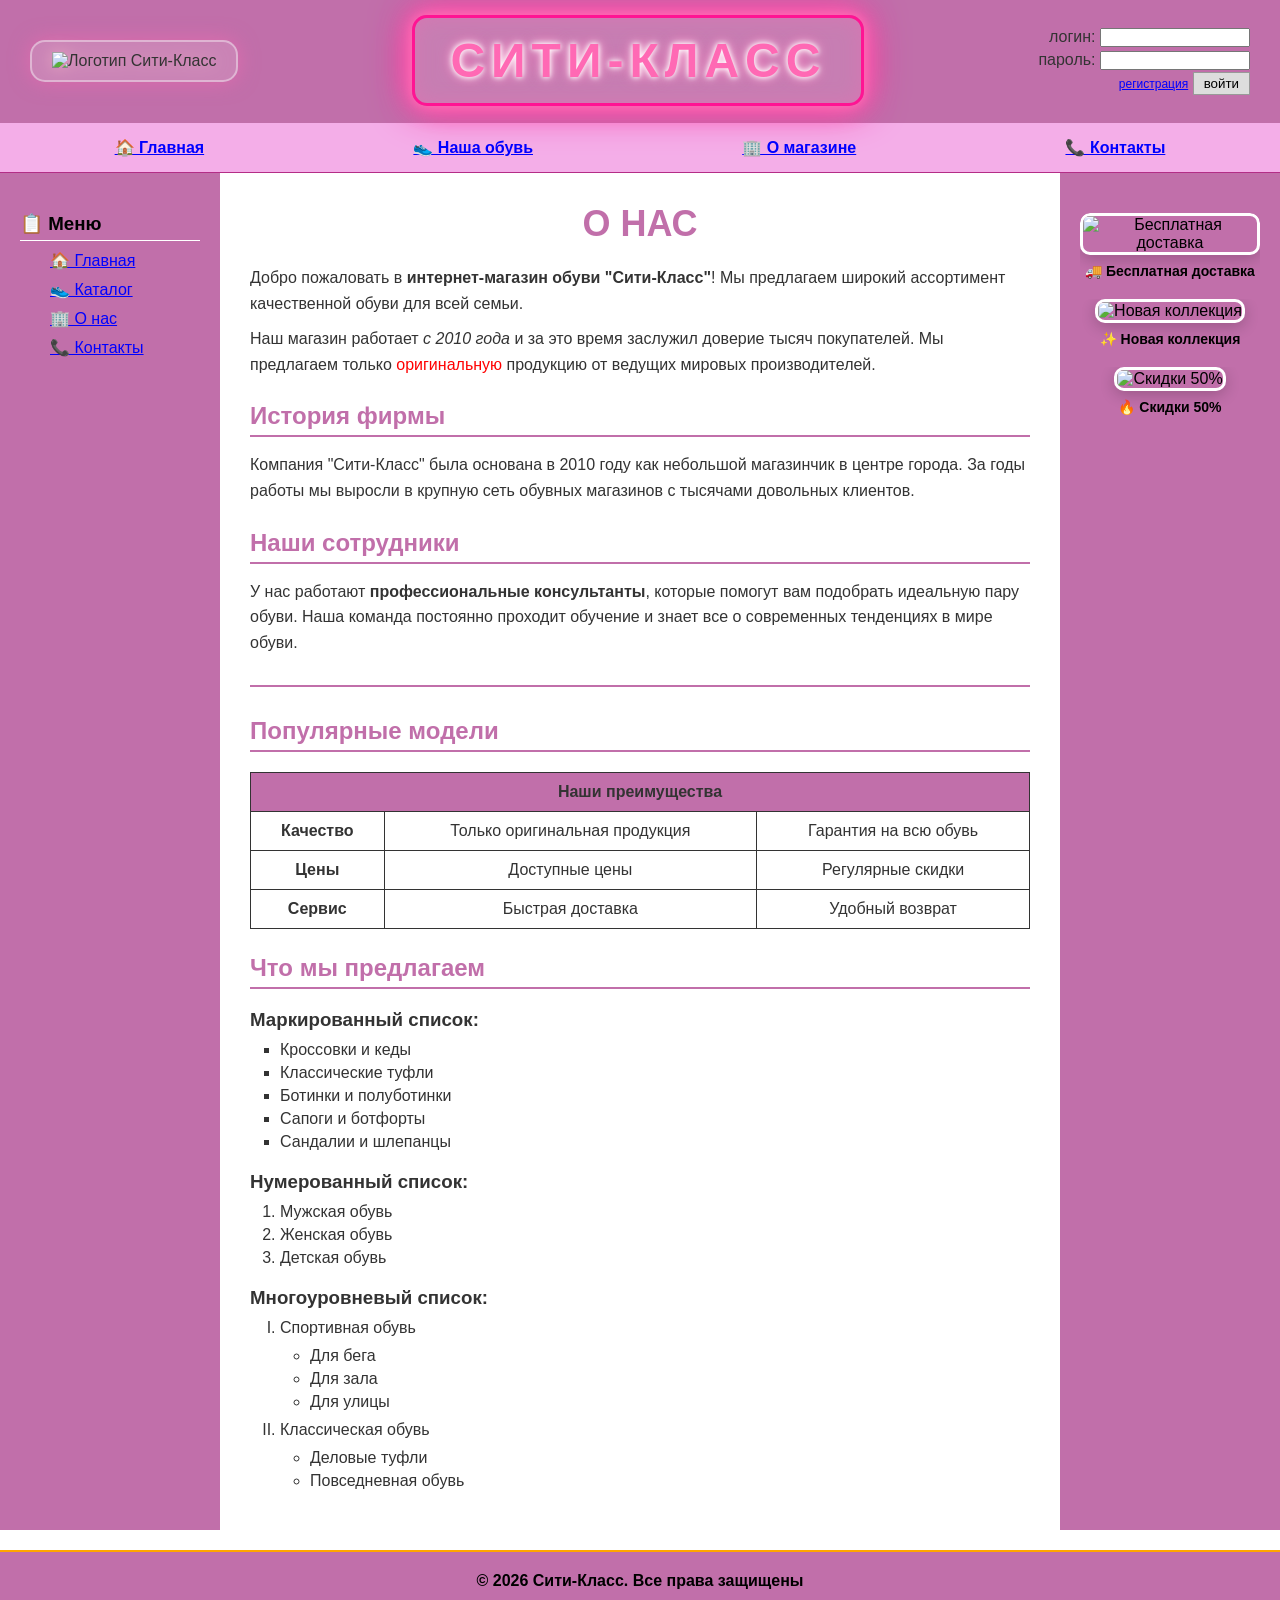
==== index.html @ 0f24e913 "Первая версия сайта Сити-Класс" ====
<!DOCTYPE html>
<html lang="ru">
<head>
    <meta charset="UTF-8">
    <meta name="viewport" content="width=device-width, initial-scale=1.0">
    <title>Сити-Класс - Интернет-магазин обуви</title>
    <link rel="stylesheet" href="style.css">
</head>
<script>
document.addEventListener('DOMContentLoaded', function() {
    const siteName = document.querySelector('.site-name');
    if (siteName) {
        const text = siteName.textContent.trim();
        siteName.textContent = '';
        siteName.setAttribute('aria-label', text);
        
        text.split('').forEach((letter, index) => {
            const span = document.createElement('span');
            span.textContent = letter === ' ' ? '\u00A0' : letter;
            span.style.display = 'inline-block';
            span.style.opacity = '1';
            span.style.transform = 'translateY(0)';
            span.style.transition = 'all 0.3s ease';
            span.style.transitionDelay = `${index * 0.05}s`;
            siteName.appendChild(span);
        });
        
        siteName.addEventListener('mouseenter', function() {
            const letters = this.querySelectorAll('span');
            letters.forEach((letter, i) => {
                setTimeout(() => {
                    letter.style.opacity = '1';
                    letter.style.transform = 'translateY(-5px)';
                    letter.style.color = '#FFC0CB';
                    letter.style.textShadow = '0 0 15px #FF69B4';
                }, i * 30);
            });
        });
        
        siteName.addEventListener('mouseleave', function() {
            const letters = this.querySelectorAll('span');
            letters.forEach(letter => {
                letter.style.opacity = '1';
                letter.style.transform = 'translateY(0)';
                letter.style.color = '#FF69B4';
                letter.style.textShadow = '0 0 5px #fff, 0 0 10px #FF69B4';
            });
        });
    }
});
</script>


<body>
    <header class="header">
        <div class="logo">
            <img src="c:\Users\sofiz\Downloads\1693093739_grizly-club-p-kartinki-vinks-nadpis-bez-fona-12-removebg-preview.png" 
                 alt="Логотип Сити-Класс" width="120">
        </div>
        <div class="site-name">СИТИ-КЛАСС</div>
        <div class="login-form">
            <form action="#" method="post">
                <label>логин: <input type="text" name="login"></label><br>
                <label>пароль: <input type="password" name="password"></label><br>
                <a href="register.html" class="register-link">регистрация</a>
                <button type="submit">войти</button>
            </form>
        </div>
    </header>

    <nav class="top-menu">
        <a href="index.html">🏠 Главная</a>
        <a href="catalog.html">👟 Наша обувь</a>
        <a href="about.html">🏢 О магазине</a>
        <a href="contacts.html">📞 Контакты</a>
    </nav>

    <div class="container">
        <aside class="left-sidebar">
            <h3>📋 Меню</h3>
            <ul class="side-menu">
                <li><a href="index.html">🏠 Главная</a></li>
                <li><a href="catalog.html">👟 Каталог</a></li>
                <li><a href="about.html">🏢 О нас</a></li>
                <li><a href="contacts.html">📞 Контакты</a></li>
            </ul>
        </aside>

        <main class="main-content">
            <h1>О НАС</h1>
            
            <p>Добро пожаловать в <strong>интернет-магазин обуви "Сити-Класс"</strong>! 
            Мы предлагаем широкий ассортимент качественной обуви для всей семьи.</p>
            
            <p>Наш магазин работает <em>с 2010 года</em> и за это время заслужил 
            доверие тысяч покупателей. Мы предлагаем только <span style="color: red;">оригинальную</span> 
            продукцию от ведущих мировых производителей.</p>

            <h2>История фирмы</h2>
            <p>Компания "Сити-Класс" была основана в 2010 году как небольшой 
            магазинчик в центре города. За годы работы мы выросли в крупную 
            сеть обувных магазинов с тысячами довольных клиентов.</p>

            <h2>Наши сотрудники</h2>
            <p>У нас работают <strong>профессиональные консультанты</strong>, 
            которые помогут вам подобрать идеальную пару обуви. Наша команда 
            постоянно проходит обучение и знает все о современных тенденциях 
            в мире обуви.</p>

            <hr>

            <h2>Популярные модели</h2>
            <table border="1" cellpadding="10" cellspacing="0" class="info-table">
                <tr>
                    <th colspan="3">Наши преимущества</th>
                </tr>
                <tr>
                    <td><strong>Качество</strong></td>
                    <td>Только оригинальная продукция</td>
                    <td>Гарантия на всю обувь</td>
                </tr>
                <tr>
                    <td><strong>Цены</strong></td>
                    <td>Доступные цены</td>
                    <td>Регулярные скидки</td>
                </tr>
                <tr>
                    <td><strong>Сервис</strong></td>
                    <td>Быстрая доставка</td>
                    <td>Удобный возврат</td>
                </tr>
            </table>

            <h2>Что мы предлагаем</h2>
            
            <h3>Маркированный список:</h3>
            <ul type="square">
                <li>Кроссовки и кеды</li>
                <li>Классические туфли</li>
                <li>Ботинки и полуботинки</li>
                <li>Сапоги и ботфорты</li>
                <li>Сандалии и шлепанцы</li>
            </ul>

            <h3>Нумерованный список:</h3>
            <ol type="1">
                <li>Мужская обувь</li>
                <li>Женская обувь</li>
                <li>Детская обувь</li>
            </ol>

            <h3>Многоуровневый список:</h3>
            <ol type="I">
                <li>Спортивная обувь
                    <ul type="circle">
                        <li>Для бега</li>
                        <li>Для зала</li>
                        <li>Для улицы</li>
                    </ul>
                </li>
                <li>Классическая обувь
                    <ul type="circle">
                        <li>Деловые туфли</li>
                        <li>Повседневная обувь</li>
                    </ul>
                </li>
            </ol>
        </main>

        <aside class="right-sidebar">
            <div class="banner">
                <a href="delivery.html">
                    <img src="https://encrypted-tbn0.gstatic.com/images?q=tbn:ANd9GcQxbGjbxj0oPxJz_Dk8G3tuIlVLmPiE_x8_SQ&s" 
                         alt="Бесплатная доставка" width="180">
                    <p>🚚 Бесплатная доставка</p>
                </a>
            </div>
            <div class="banner">
                <a href="catalog.html">
                    <img src="https://encrypted-tbn0.gstatic.com/images?q=tbn:ANd9GcT8Yhd3NrRexdGSo1C6mSpyZUZh2gEGNKq3og&s" 
                         alt="Новая коллекция" width="180">
                    <p>✨ Новая коллекция</p>
                </a>
            </div>
            <div class="banner">
                <a href="discounts.html">
                    <img src="https://encrypted-tbn0.gstatic.com/images?q=tbn:ANd9GcT2Howx1kBT1KffR3kuPvFpRAb6RnygHH73ow&s" 
                         alt="Скидки 50%" width="180">
                    <p>🔥 Скидки 50%</p>
                </a>
            </div>
        </aside>
    </div>

    <footer class="footer">
        <p>&copy; 2026 Сити-Класс. Все права защищены</p>
    </footer>
</body>
</html>
---- style.css ----
/* Общие стили */
* {
    margin: 0;
    padding: 0;
    box-sizing: border-box;
}

body {
    font-family: Arial, Tahoma, sans-serif;
    background-color: #fff;
    color: #333;
}


.header {
    background-color: #c16faa;
    display: flex;
    justify-content: space-between;
    align-items: center;
    padding: 15px 30px;
    border-bottom: 2px solid  #c16faa;
}

.logo {
    padding: 10px 20px;
    background: rgba(255, 255, 255, 0.15);
    border-radius: 15px;
    border: 2px solid rgba(255, 255, 255, 0.4);
    box-shadow: 0 0 20px rgba(255, 105, 180, 0.5);
}

.logo img {
    width: 140px;
    filter: drop-shadow(0 0 8px rgba(255, 192, 203, 0.6));
    transition: all 0.3s ease;
}

.logo:hover img {
    transform: scale(1.1);
    filter: drop-shadow(0 0 15px rgba(255, 105, 180, 0.8));
}


.site-name {
    font-family: 'Segoe UI', 'Arial Rounded MT Bold', sans-serif;
    font-size: 48px;
    font-weight: 900;
    color: #FF69B4;
    text-transform: uppercase;
    letter-spacing: 6px;
    padding: 15px 35px;
    border: 3px solid #FF1493;
    border-radius: 15px;
    background: rgba(255, 255, 255, 0.1);
    box-shadow: 
        0 0 10px #FF69B4,
        0 0 20px #FF69B4,
        0 0 30px #FF69B4,
        0 0 40px #FF1493,
        inset 0 0 20px rgba(255, 105, 180, 0.3);
    animation: neonPulse 1.5s ease-in-out infinite alternate;
    text-shadow: 
        0 0 5px #fff,
        0 0 10px #fff,
        0 0 15px #FF69B4,
        0 0 20px #FF69B4,
        0 0 35px #FF69B4;
    display: inline-block;
    cursor: default;
}


.site-name span {
    display: inline-block;
    opacity: 1;
    transform: translateY(0);
    color: #FF69B4;
    text-shadow: 
        0 0 5px #fff,
        0 0 10px #fff,
        0 0 15px #FF69B4;
    transition: all 0.3s ease;
}


.site-name:hover span {
    color: #FFC0CB;
    text-shadow: 
        0 0 10px #fff,
        0 0 20px #FF69B4,
        0 0 30px #FF1493;
}

@keyframes neonPulse {
    from {
        box-shadow: 
            0 0 10px #FF69B4,
            0 0 20px #FF69B4,
            0 0 30px #FF69B4,
            0 0 40px #FF1493;
    }
    to {
        box-shadow: 
            0 0 20px #FF69B4,
            0 0 30px #FF69B4,
            0 0 40px #FF69B4,
            0 0 50px #FF1493,
            0 0 60px #FF1493;
    }
}

.site-name:hover {
    transform: scale(1.02);
    transition: all 0.3s ease;
}

.login-form form {
    text-align: right;
}

.login-form input[type="text"],
.login-form input[type="password"] {
    width: 150px;
    margin: 2px 0;
}

.register-link {
    color: #0000FF;
    text-decoration: underline;
    font-size: 12px;
}

.login-form button {
    background-color: #ddd;
    border: 1px solid #999;
    padding: 3px 10px;
    cursor: pointer;
}

/* Верхнее меню */
.top-menu {
    background-color: #f4aee8;
    display: flex;
    justify-content: space-around;
    padding: 10px;
    border-bottom: 1px solid #b42d87;
}

.top-menu a {
    color: #0000FF;
    text-decoration: underline;
    padding: 5px 15px;
    font-weight: bold;
}

.top-menu a:hover {
    background-color:  #c16faa;
    color: #fff;
}

/* Основной контейнер */
.container {
    display: flex;
    min-height: 600px;
}

/* Боковые панели */
.left-sidebar {
    width: 220px;
    background-color: #c16faa;
    padding: 20px;
}

.left-sidebar h3 {
    color: #000;
    margin: 20px 0 10px 0;
    border-bottom: 1px solid #fff;
    padding-bottom: 5px;
}

.side-menu {
    list-style: none;
}

.side-menu li {
    margin: 10px 0;
}

.side-menu a {
    color: #0000FF;
    text-decoration: underline;
}

.side-menu a:hover {
    color: #fff;
}

.right-sidebar {
    width: 220px;
    background-color: #c16faa;
    padding: 20px;
}

/* Баннеры - базовые стили */
.banner {
    margin: 20px 0;
    text-align: center;
    overflow: hidden;
    border-radius: 10px;
    transition: all 0.3s ease;
}

.banner a {
    display: block;
    text-decoration: none;
    color: #000;
}

.banner img {
    width: 180px;
    border: 3px solid #fff;
    border-radius: 10px;
    transition: all 0.4s ease;
    box-shadow: 0 4px 15px rgba(0, 0, 0, 0.2);
}

.banner p {
    margin-top: 8px;
    font-weight: bold;
    font-size: 14px;
    transition: all 0.3s ease;
}

.banner:hover {
    transform: scale(1.03);
    box-shadow: 
        0 0 20px rgba(255, 105, 180, 0.6),
        0 0 40px rgba(255, 192, 203, 0.4);
}

.banner:hover img {
    transform: scale(1.1) rotate(2deg);
    border-color: #FF69B4;
    box-shadow: 
        0 8px 25px rgba(255, 105, 180, 0.5),
        0 0 30px rgba(255, 192, 203, 0.3);
}

.banner:hover p {
    color: #FF1493;
    text-shadow: 0 0 10px rgba(255, 105, 180, 0.5);
    transform: translateY(-2px);
}
/* Основной контент */
.main-content {
    flex: 1;
    padding: 30px;
}

.main-content h1 {
    text-align: center;
    margin-bottom: 20px;
    font-size: 36px;
    color:  #c16faa;
}

.main-content h2 {
    margin: 25px 0 15px 0;
    color:  #c16faa;
    border-bottom: 2px solid  #c16faa;
    padding-bottom: 5px;
}

.main-content h3 {
    margin: 20px 0 10px 0;
    color: #333;
}

.main-content p {
    margin: 10px 0;
    line-height: 1.6;
}

/* Таблицы */
.info-table {
    border-collapse: collapse;
    margin: 20px 0;
    width: 100%;
}

.info-table td, .info-table th {
    border: 1px solid #333;
    padding: 10px;
    text-align: center;
}

.info-table th {
    background-color:  #c16faa;
}

/* Списки */
ul, ol {
    margin: 10px 0;
    padding-left: 30px;
}

li {
    margin: 5px 0;
}

hr {
    border: none;
    border-top: 2px solid  #c16faa;
    margin: 30px 0;
}

/* Каталог */
.catalog-grid {
    display: grid;
    grid-template-columns: repeat(2, 1fr);
    gap: 30px;
    margin-top: 30px;
}

.product-card {
    text-align: center;
    border: 3px solid #FFB6C1;
    padding: 20px;
    background: linear-gradient(145deg, #fff, #FFF0F5);
    border-radius: 15px;
    transition: all 0.3s ease;
    position: relative;
    overflow: hidden;
}

.product-card::before {
    content: '';
    position: absolute;
    top: 0;
    left: -100%;
    width: 100%;
    height: 100%;
    background: linear-gradient(
        90deg, 
        transparent, 
        rgba(255, 192, 203, 0.3), 
        transparent
    );
    transition: left 0.5s ease;
}

.product-card a {
    text-decoration: none;
    color: #333;
    display: block;
}

.product-card img {
    width: 200px;
    height: 150px;
    object-fit: cover;
    border: 2px solid #FFC0CB;
    border-radius: 10px;
    transition: all 0.4s ease;
    box-shadow: 0 4px 15px rgba(0, 0, 0, 0.1);
}

.product-card h3 {
    margin: 15px 0 10px 0;
    font-size: 16px;
    transition: all 0.3s ease;
}

.product-card .price {
    color: #FF1493;
    font-weight: bold;
    font-size: 18px;
    transition: all 0.3s ease;
}


.product-card:hover {
    transform: translateY(-8px);
    border-color: #FF69B4;
    box-shadow: 
        0 12px 30px rgba(255, 105, 180, 0.4),
        0 0 40px rgba(255, 192, 203, 0.3);
}

.product-card:hover::before {
    left: 100%;
}

.product-card:hover img {
    transform: scale(1.15) rotate(-3deg);
    border-color: #FF1493;
    box-shadow: 
        0 10px 30px rgba(255, 105, 180, 0.5),
        0 0 25px rgba(255, 192, 203, 0.4);
}

.product-card:hover h3 {
    color: #FF1493;
    transform: scale(1.05);
}

.product-card:hover .price {
    color: #FF69B4;
    font-size: 20px;
    text-shadow: 0 0 10px rgba(255, 105, 180, 0.5);
}


.product-card.sale {
    animation: pulseSale 2s infinite;
}

@keyframes pulseSale {
    0%, 100% {
        box-shadow: 0 4px 15px rgba(255, 105, 180, 0.3);
    }
    50% {
        box-shadow: 0 8px 25px rgba(255, 105, 180, 0.6);
    }
}


.product-card::after {
    content: '✨';
    position: absolute;
    top: 10px;
    right: 10px;
    font-size: 20px;
    opacity: 0;
    transform: scale(0);
    transition: all 0.3s ease;
}

.product-card:hover::after {
    opacity: 1;
    transform: scale(1);
}


.banner:nth-child(1):hover {
    animation: wobble1 0.5s ease;
}

.banner:nth-child(2):hover {
    animation: wobble2 0.5s ease;
}

.banner:nth-child(3):hover {
    animation: wobble3 0.5s ease;
}

@keyframes wobble1 {
    0%, 100% { transform: scale(1.03) rotate(0deg); }
    25% { transform: scale(1.03) rotate(-2deg); }
    75% { transform: scale(1.03) rotate(2deg); }
}

@keyframes wobble2 {
    0%, 100% { transform: scale(1.03) rotate(0deg); }
    25% { transform: scale(1.03) rotate(2deg); }
    75% { transform: scale(1.03) rotate(-2deg); }
}

@keyframes wobble3 {
    0%, 100% { transform: scale(1.03) translateY(0); }
    50% { transform: scale(1.03) translateY(-3px); }
}

.price {
    color:  #c16faa;
    font-weight: bold;
    font-size: 18px;
}

/* Форма контактов */
.contact-form {
    margin: 20px 0;
}

.contact-form input[type="text"],
.contact-form input[type="email"],
.contact-form input[type="tel"],
.contact-form textarea {
    width: 400px;
    padding: 8px;
    border: 1px solid #ccc;
    border-radius: 3px;
}

.contact-form button {
    background-color:  #c16faa;
    color: white;
    border: none;
    padding: 10px 25px;
    margin: 5px;
    cursor: pointer;
    border-radius: 3px;
}

.contact-form button:hover {
    background-color:  #c16faa;
}

/* Карта */
.map {
    margin: 30px 0;
    border: 3px solid  #c16faa;
    border-radius: 5px;
}

/* Страница товара */
.product-image {
    float: left;
    margin: 0 30px 20px 0;
    border: 3px solid  #c16faa;
    border-radius: 5px;
}

.price-big {
    font-size: 24px;
    color:  #c16faa;
    margin: 20px 0;
}

.buy-button {
    background-color:  #c16faa;
    color: white;
    border: none;
    padding: 15px 30px;
    font-size: 16px;
    cursor: pointer;
    border-radius: 5px;
}

.buy-button:hover {
    background-color:  #c16faa;
}

/* Подвал */
.footer {
    background-color:  #c16faa;
    text-align: center;
    padding: 20px;
    border-top: 2px solid #FFA500;
    margin-top: 20px;
}

.footer p {
    color: #000;
    font-weight: bold;
}

/* Ссылки */
a {
    color: #0000FF;
}

a:visited {
    color: #800080;
}

a:hover {
    color: #FF0000;
}


.register-form,
.login-form-main,
.contact-form {
    max-width: 600px;
    margin: 30px auto;
    padding: 30px;
    background: linear-gradient(145deg, #fff, #FFF0F5);
    border: 3px solid #FFB6C1;
    border-radius: 15px;
    box-shadow: 0 8px 25px rgba(255, 105, 180, 0.2);
}

.register-form input[type="text"],
.register-form input[type="email"],
.register-form input[type="password"],
.register-form input[type="tel"],
.login-form-main input[type="text"],
.login-form-main input[type="password"],
.contact-form input[type="text"],
.contact-form input[type="email"],
.contact-form input[type="tel"],
.contact-form textarea {
    width: 100%;
    padding: 12px 15px;
    margin: 8px 0;
    border: 2px solid #FFC0CB;
    border-radius: 8px;
    font-size: 14px;
    transition: all 0.3s ease;
    box-sizing: border-box;
}

.register-form input:focus,
.login-form-main input:focus,
.contact-form input:focus,
.contact-form textarea:focus {
    outline: none;
    border-color: #FF69B4;
    box-shadow: 
        0 0 10px rgba(255, 105, 180, 0.3),
        inset 0 0 5px rgba(255, 192, 203, 0.2);
    transform: scale(1.01);
}

.register-form input[type="checkbox"],
.register-form input[type="radio"] {
    margin-right: 8px;
    accent-color: #FF69B4;
    width: 18px;
    height: 18px;
    cursor: pointer;
}

.register-form label,
.login-form-main label {
    display: block;
    margin: 15px 0 8px 0;
    font-weight: bold;
    color: #333;
    font-size: 14px;
}

/* Кнопки форм */
.register-form button,
.login-form-main button,
.contact-form button {
    background: linear-gradient(135deg, #FF69B4, #FF1493);
    color: white;
    border: none;
    padding: 14px 30px;
    margin: 10px 5px;
    border-radius: 25px;
    font-size: 16px;
    font-weight: bold;
    cursor: pointer;
    transition: all 0.3s ease;
    box-shadow: 0 4px 15px rgba(255, 105, 180, 0.4);
    text-transform: uppercase;
    letter-spacing: 1px;
}

.register-form button:hover,
.login-form-main button:hover,
.contact-form button:hover {
    background: linear-gradient(135deg, #FF1493, #FF69B4);
    transform: translateY(-3px);
    box-shadow: 0 8px 25px rgba(255, 105, 180, 0.6);
}

.register-form button:active,
.login-form-main button:active,
.contact-form button:active {
    transform: translateY(-1px);
}

/* Кнопка сброса */
.register-form button[type="reset"],
.contact-form button[type="reset"] {
    background: linear-gradient(135deg, #FFB6C1, #FF69B4);
}


.contact-form textarea {
    min-height: 150px;
    resize: vertical;
    font-family: Arial, sans-serif;
}

.required::after {
    content: ' *';
    color: #FF1493;
    font-weight: bold;
}

/* Сообщения об ошибках */
.error-message {
    color: #FF1493;
    font-size: 12px;
    margin-top: 5px;
    display: none;
    padding: 5px 10px;
    background: rgba(255, 20, 147, 0.1);
    border-radius: 5px;
}

.error-message.show {
    display: block;
    animation: shake 0.5s ease;
}

@keyframes shake {
    0%, 100% { transform: translateX(0); }
    25% { transform: translateX(-5px); }
    75% { transform: translateX(5px); }
}

/* Успешное сообщение */
.success-message {
    color: #32CD32;
    font-size: 14px;
    margin: 15px 0;
    padding: 10px 15px;
    background: rgba(50, 205, 50, 0.1);
    border: 2px solid #32CD32;
    border-radius: 8px;
    display: none;
}

.success-message.show {
    display: block;
    animation: fadeIn 0.5s ease;
}

@keyframes fadeIn {
    from { opacity: 0; transform: translateY(-10px); }
    to { opacity: 1; transform: translateY(0); }
}



.account-info {
    background: linear-gradient(145deg, #fff, #FFF0F5);
    border: 3px solid #FFB6C1;
    border-radius: 15px;
    padding: 30px;
    margin: 20px 0;
    box-shadow: 0 8px 25px rgba(255, 105, 180, 0.2);
}

.account-info h2 {
    color: #FF1493;
    margin-bottom: 25px;
    padding-bottom: 15px;
    border-bottom: 2px solid #FFB6C1;
}

.account-info h3 {
    color: #FF69B4;
    margin: 25px 0 15px 0;
}

.account-info ul {
    list-style: none;
    padding: 0;
}

.account-info ul li {
    padding: 10px 0;
    border-bottom: 1px solid #FFC0CB;
    font-size: 16px;
}

.account-info ul li:last-child {
    border-bottom: none;
}

.account-info ul li strong {
    color: #FF1493;
    display: inline-block;
    min-width: 150px;
}

/* Таблица заказов */
.account-info table {
    width: 100%;
    border-collapse: collapse;
    margin: 20px 0;
    background: white;
    border-radius: 10px;
    overflow: hidden;
}

.account-info table th {
    background: linear-gradient(135deg, #FF69B4, #FF1493);
    color: white;
    padding: 15px;
    text-align: left;
    font-weight: bold;
}

.account-info table td {
    padding: 12px 15px;
    border-bottom: 1px solid #FFC0CB;
}

.account-info table tr:hover {
    background: rgba(255, 192, 203, 0.2);
}

/* Статусы заказов */
.status-delivered {
    color: #32CD32;
    font-weight: bold;
}

.status-processing {
    color: #FFA500;
    font-weight: bold;
}

.status-cancelled {
    color: #FF1493;
    font-weight: bold;
}

/* Кнопки в личном кабинете */
.account-info button {
    background: linear-gradient(135deg, #FF69B4, #FF1493);
    color: white;
    border: none;
    padding: 12px 25px;
    margin: 10px 5px;
    border-radius: 20px;
    cursor: pointer;
    font-size: 14px;
    font-weight: bold;
    transition: all 0.3s ease;
    box-shadow: 0 4px 15px rgba(255, 105, 180, 0.4);
}

.account-info button:hover {
    transform: translateY(-2px);
    box-shadow: 0 6px 20px rgba(255, 105, 180, 0.6);
}



@media (max-width: 768px) {
    .register-form,
    .login-form-main,
    .contact-form {
        margin: 20px 10px;
        padding: 20px;
    }
    
    .account-info {
        margin: 10px;
        padding: 20px;
    }
    
    .account-info table {
        font-size: 12px;
    }
    
    .account-info table th,
    .account-info table td {
        padding: 8px;
    }
}
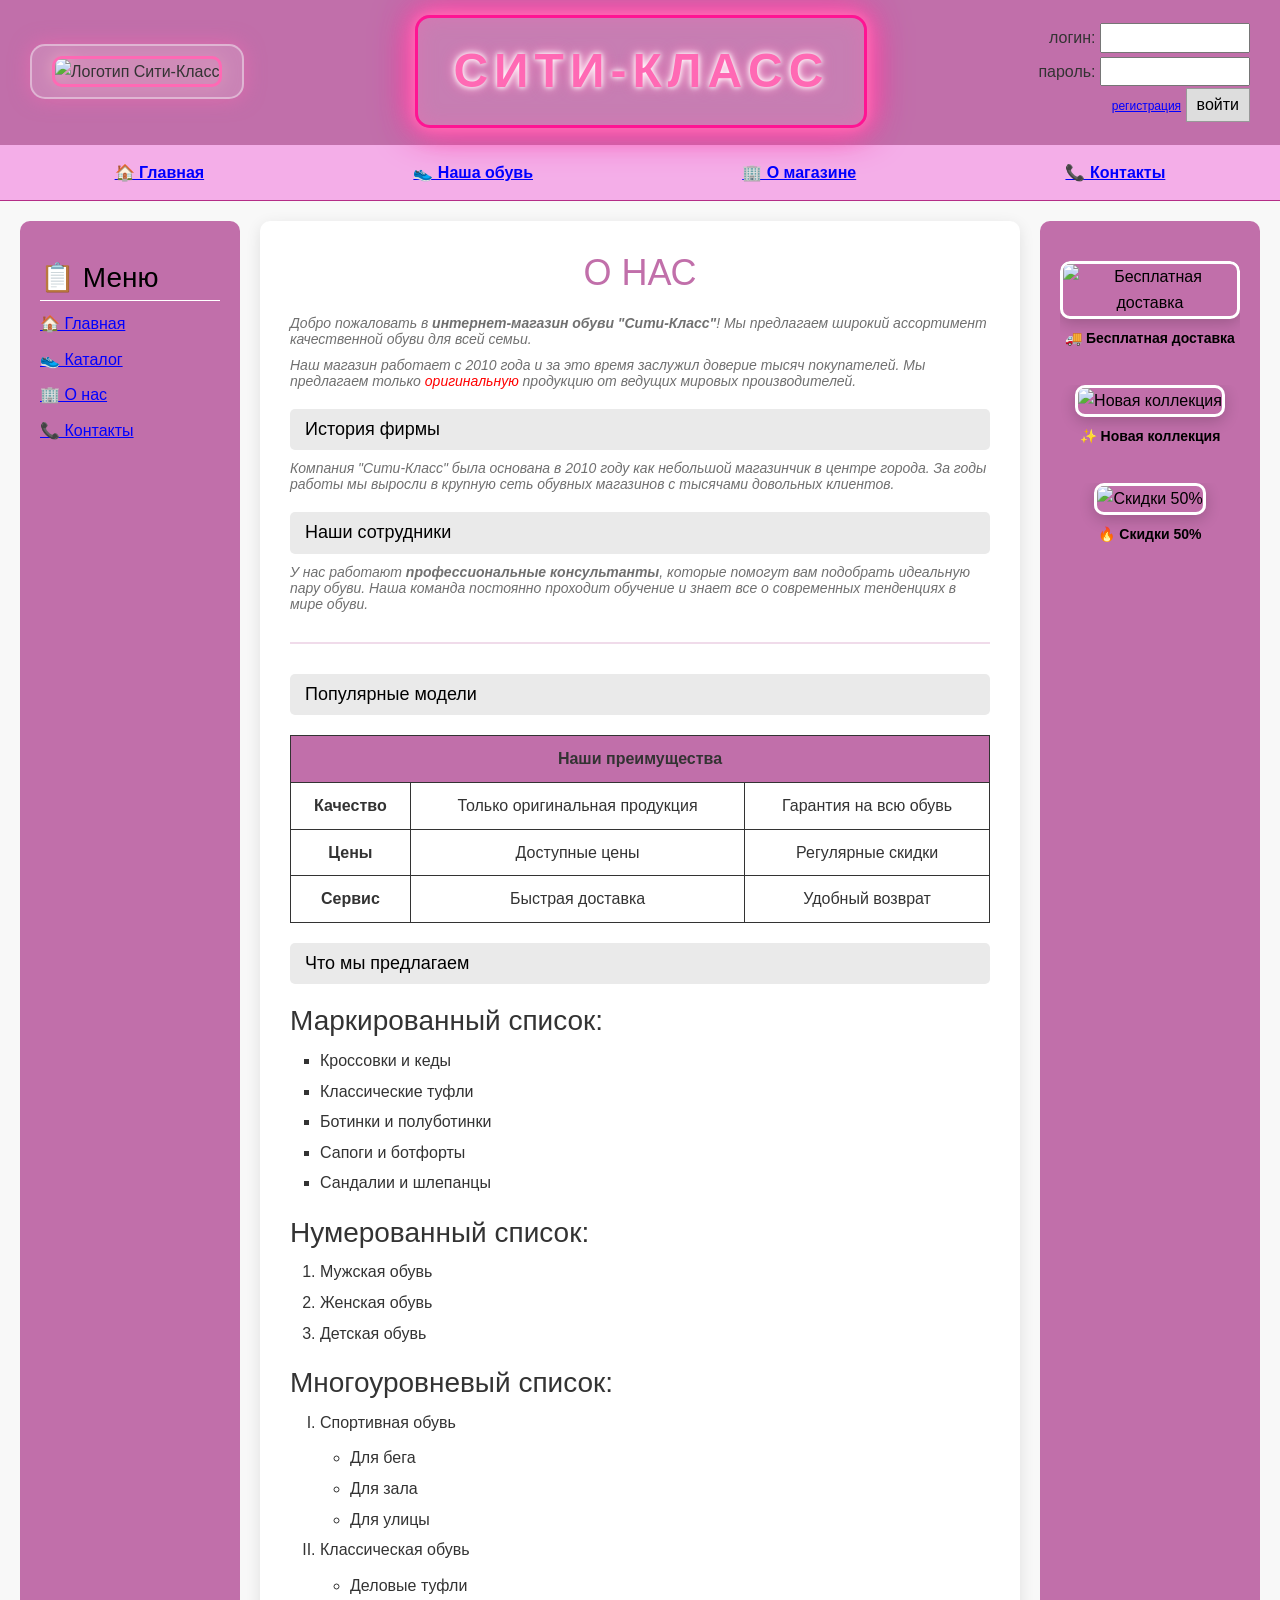
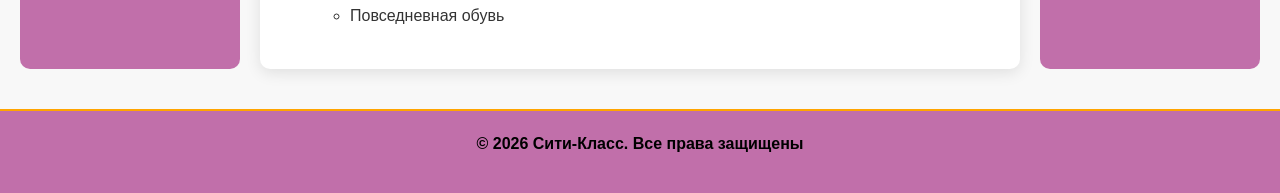
==== commit da6bbb07: "для2лабы" ====
--- a/index.html
+++ b/index.html
@@ -4,6 +4,7 @@
     <meta charset="UTF-8">
     <meta name="viewport" content="width=device-width, initial-scale=1.0">
     <title>Сити-Класс - Интернет-магазин обуви</title>
+    <link href="https://cdn.jsdelivr.net/npm/bootstrap@5.3.0/dist/css/bootstrap.min.css" rel="stylesheet">
     <link rel="stylesheet" href="style.css">
 </head>
 <script>
@@ -195,5 +196,6 @@
     <footer class="footer">
         <p>&copy; 2026 Сити-Класс. Все права защищены</p>
     </footer>
+    <script src="https://cdn.jsdelivr.net/npm/bootstrap@5.3.0/dist/js/bootstrap.bundle.min.js"></script>
 </body>
 </html>
--- a/style.css
+++ b/style.css
@@ -1,4 +1,7 @@
-/* Общие стили */
+/* ========================================
+   ОБЩИЕ СТИЛИ (Требование лабы №2)
+   ======================================== */
+
 * {
     margin: 0;
     padding: 0;
@@ -7,10 +10,14 @@
 
 body {
     font-family: Arial, Tahoma, sans-serif;
-    background-color: #fff;
+    background-color: #f8f8f8; /* Требование лабы №2 - фон #f8f8f8 */
     color: #333;
-}
-
+    line-height: 1.6;
+}
+
+/* ========================================
+   ШАПКА САЙТА
+   ======================================== */
 
 .header {
     background-color: #c16faa;
@@ -18,7 +25,7 @@
     justify-content: space-between;
     align-items: center;
     padding: 15px 30px;
-    border-bottom: 2px solid  #c16faa;
+    border-bottom: 2px solid #c16faa;
 }
 
 .logo {
@@ -33,13 +40,14 @@
     width: 140px;
     filter: drop-shadow(0 0 8px rgba(255, 192, 203, 0.6));
     transition: all 0.3s ease;
+    border: 3px solid #FF69B4; /* Требование лабы - рамка для изображений */
+    border-radius: 10px;
 }
 
 .logo:hover img {
     transform: scale(1.1);
     filter: drop-shadow(0 0 15px rgba(255, 105, 180, 0.8));
 }
-
 
 .site-name {
     font-family: 'Segoe UI', 'Arial Rounded MT Bold', sans-serif;
@@ -69,7 +77,6 @@
     cursor: default;
 }
 
-
 .site-name span {
     display: inline-block;
     opacity: 1;
@@ -81,7 +88,6 @@
         0 0 15px #FF69B4;
     transition: all 0.3s ease;
 }
-
 
 .site-name:hover span {
     color: #FFC0CB;
@@ -137,7 +143,10 @@
     cursor: pointer;
 }
 
-/* Верхнее меню */
+/* ========================================
+   НАВИГАЦИОННОЕ МЕНЮ (Требование лабы №2)
+   ======================================== */
+
 .top-menu {
     background-color: #f4aee8;
     display: flex;
@@ -146,29 +155,43 @@
     border-bottom: 1px solid #b42d87;
 }
 
+/* Требование лабы: стили для всех ссылок меню */
 .top-menu a {
-    color: #0000FF;
+    color: #0000FF; /* Цвет текста */
     text-decoration: underline;
     padding: 5px 15px;
-    font-weight: bold;
+    font-weight: bold; /* Начертание шрифта */
+    font-size: 16px; /* Размер шрифта */
+    transition: all 0.3s ease;
 }
 
 .top-menu a:hover {
-    background-color:  #c16faa;
+    background-color: #c16faa;
     color: #fff;
 }
 
-/* Основной контейнер */
+/* ========================================
+   ОСНОВНОЙ КОНТЕЙНЕР
+   ======================================== */
+
 .container {
     display: flex;
     min-height: 600px;
-}
-
-/* Боковые панели */
+    max-width: 1400px;
+    margin: 0 auto;
+    padding: 20px;
+}
+
+/* ========================================
+   БОКОВЫЕ ПАНЕЛИ
+   ======================================== */
+
 .left-sidebar {
     width: 220px;
     background-color: #c16faa;
     padding: 20px;
+    border-radius: 10px;
+    margin-right: 20px;
 }
 
 .left-sidebar h3 {
@@ -178,8 +201,10 @@
     padding-bottom: 5px;
 }
 
+/* Требование лабы: убрать маркеры списка */
 .side-menu {
-    list-style: none;
+    list-style: none; /* Убираем маркеры */
+    padding: 0;
 }
 
 .side-menu li {
@@ -199,9 +224,14 @@
     width: 220px;
     background-color: #c16faa;
     padding: 20px;
-}
-
-/* Баннеры - базовые стили */
+    border-radius: 10px;
+    margin-left: 20px;
+}
+
+/* ========================================
+   БАННЕРЫ
+   ======================================== */
+
 .banner {
     margin: 20px 0;
     text-align: center;
@@ -251,23 +281,30 @@
     text-shadow: 0 0 10px rgba(255, 105, 180, 0.5);
     transform: translateY(-2px);
 }
-/* Основной контент */
+
+/* ========================================
+   ОСНОВНОЙ КОНТЕНТ
+   ======================================== */
+
 .main-content {
     flex: 1;
     padding: 30px;
+    background-color: #fff;
+    border-radius: 10px;
+    box-shadow: 0 4px 15px rgba(0, 0, 0, 0.1);
 }
 
 .main-content h1 {
     text-align: center;
     margin-bottom: 20px;
     font-size: 36px;
-    color:  #c16faa;
+    color: #c16faa;
 }
 
 .main-content h2 {
     margin: 25px 0 15px 0;
-    color:  #c16faa;
-    border-bottom: 2px solid  #c16faa;
+    color: #c16faa;
+    border-bottom: 2px solid #c16faa;
     padding-bottom: 5px;
 }
 
@@ -281,24 +318,123 @@
     line-height: 1.6;
 }
 
-/* Таблицы */
+/* ========================================
+   СТРАНИЦА ТОВАРА (Требования лабы №2)
+   ======================================== */
+
+/* Заголовки на странице товара */
+.main-content h2 {
+    color: #000; /* Требование: цвет текста черный */
+    font-size: 18px; /* Требование: размер 18px */
+    font-weight: 400; /* Требование: насыщенность 400 */
+    background-color: #eaeaea; /* Требование: фон #eaeaea */
+    padding: 10px 15px;
+    border-radius: 5px;
+    margin: 20px 0 10px 0;
+    border: none;
+}
+
+/* Краткое описание товара */
+.main-content p {
+    color: #707070; /* Требование: цвет #707070 */
+    font-size: 14px; /* Требование: размер 14px */
+    font-style: italic; /* Требование: начертание italic */
+    line-height: 16px; /* Требование: высота 16px */
+}
+
+/* Подробное описание товара */
+.detailed-description {
+    color: #484343; /* Требование: цвет #484343 */
+    font-size: 16px; /* Требование: размер 16px */
+    font-weight: 400; /* Требование: насыщенность 400 */
+    line-height: 24px; /* Требование: высота 24px */
+    text-align: left; /* Требование: по левому краю */
+}
+
+.detailed-description p {
+    color: #484343;
+    font-size: 16px;
+    font-weight: 400;
+    line-height: 24px;
+    text-align: left;
+    font-style: normal;
+}
+
+.detailed-description h3 {
+    color: #000;
+    font-size: 18px;
+    font-weight: 400;
+    background-color: #eaeaea;
+    padding: 10px 15px;
+    margin: 20px 0 10px 0;
+}
+
+/* Список характеристик товара */
+.characteristics-list {
+    list-style: none; /* Убираем стандартные маркеры */
+    padding-left: 0;
+    margin: 15px 0;
+}
+
+.characteristics-list li {
+    padding: 8px 0;
+    padding-left: 30px;
+    position: relative;
+    color: #FF1493; /* Требование: стили отличные от остального текста */
+    font-size: 14px;
+    line-height: 20px;
+}
+
+/* Требование лабы: произвольные изображения маркеров */
+.characteristics-list li::before {
+    content: '👠'; /* Произвольное изображение (иконка туфельки) */
+    position: absolute;
+    left: 0;
+    top: 50%;
+    transform: translateY(-50%);
+    font-size: 16px;
+}
+
+/* Изображение товара с рамкой */
+.product-image {
+    float: left;
+    margin: 0 30px 20px 0;
+    border: 3px solid #FF69B4; /* Требование лабы: рамка произвольным цветом */
+    border-radius: 10px;
+    box-shadow: 0 4px 15px rgba(255, 105, 180, 0.3);
+    transition: all 0.3s ease;
+}
+
+.product-image:hover {
+    transform: scale(1.02);
+    box-shadow: 0 8px 25px rgba(255, 105, 180, 0.5);
+}
+
+/* ========================================
+   ТАБЛИЦЫ
+   ======================================== */
+
 .info-table {
     border-collapse: collapse;
     margin: 20px 0;
     width: 100%;
 }
 
-.info-table td, .info-table th {
+.info-table td,
+.info-table th {
     border: 1px solid #333;
     padding: 10px;
     text-align: center;
 }
 
 .info-table th {
-    background-color:  #c16faa;
-}
-
-/* Списки */
+    background-color: #c16faa;
+}
+
+/* ========================================
+   СПИСКИ
+   ======================================== */
+
 ul, ol {
     margin: 10px 0;
     padding-left: 30px;
@@ -308,13 +444,20 @@
     margin: 5px 0;
 }
 
+/* ========================================
+   ГОРИЗОНТАЛЬНАЯ ЧЕРТА
+   ======================================== */
+
 hr {
     border: none;
-    border-top: 2px solid  #c16faa;
+    border-top: 2px solid #c16faa;
     margin: 30px 0;
 }
 
-/* Каталог */
+/* ========================================
+   КАТАЛОГ ТОВАРОВ
+   ======================================== */
+
 .catalog-grid {
     display: grid;
     grid-template-columns: repeat(2, 1fr);
@@ -340,12 +483,7 @@
     left: -100%;
     width: 100%;
     height: 100%;
-    background: linear-gradient(
-        90deg, 
-        transparent, 
-        rgba(255, 192, 203, 0.3), 
-        transparent
-    );
+    background: linear-gradient(90deg, transparent, rgba(255, 192, 203, 0.3), transparent);
     transition: left 0.5s ease;
 }
 
@@ -378,7 +516,6 @@
     transition: all 0.3s ease;
 }
 
-
 .product-card:hover {
     transform: translateY(-8px);
     border-color: #FF69B4;
@@ -410,164 +547,9 @@
     text-shadow: 0 0 10px rgba(255, 105, 180, 0.5);
 }
 
-
-.product-card.sale {
-    animation: pulseSale 2s infinite;
-}
-
-@keyframes pulseSale {
-    0%, 100% {
-        box-shadow: 0 4px 15px rgba(255, 105, 180, 0.3);
-    }
-    50% {
-        box-shadow: 0 8px 25px rgba(255, 105, 180, 0.6);
-    }
-}
-
-
-.product-card::after {
-    content: '✨';
-    position: absolute;
-    top: 10px;
-    right: 10px;
-    font-size: 20px;
-    opacity: 0;
-    transform: scale(0);
-    transition: all 0.3s ease;
-}
-
-.product-card:hover::after {
-    opacity: 1;
-    transform: scale(1);
-}
-
-
-.banner:nth-child(1):hover {
-    animation: wobble1 0.5s ease;
-}
-
-.banner:nth-child(2):hover {
-    animation: wobble2 0.5s ease;
-}
-
-.banner:nth-child(3):hover {
-    animation: wobble3 0.5s ease;
-}
-
-@keyframes wobble1 {
-    0%, 100% { transform: scale(1.03) rotate(0deg); }
-    25% { transform: scale(1.03) rotate(-2deg); }
-    75% { transform: scale(1.03) rotate(2deg); }
-}
-
-@keyframes wobble2 {
-    0%, 100% { transform: scale(1.03) rotate(0deg); }
-    25% { transform: scale(1.03) rotate(2deg); }
-    75% { transform: scale(1.03) rotate(-2deg); }
-}
-
-@keyframes wobble3 {
-    0%, 100% { transform: scale(1.03) translateY(0); }
-    50% { transform: scale(1.03) translateY(-3px); }
-}
-
-.price {
-    color:  #c16faa;
-    font-weight: bold;
-    font-size: 18px;
-}
-
-/* Форма контактов */
-.contact-form {
-    margin: 20px 0;
-}
-
-.contact-form input[type="text"],
-.contact-form input[type="email"],
-.contact-form input[type="tel"],
-.contact-form textarea {
-    width: 400px;
-    padding: 8px;
-    border: 1px solid #ccc;
-    border-radius: 3px;
-}
-
-.contact-form button {
-    background-color:  #c16faa;
-    color: white;
-    border: none;
-    padding: 10px 25px;
-    margin: 5px;
-    cursor: pointer;
-    border-radius: 3px;
-}
-
-.contact-form button:hover {
-    background-color:  #c16faa;
-}
-
-/* Карта */
-.map {
-    margin: 30px 0;
-    border: 3px solid  #c16faa;
-    border-radius: 5px;
-}
-
-/* Страница товара */
-.product-image {
-    float: left;
-    margin: 0 30px 20px 0;
-    border: 3px solid  #c16faa;
-    border-radius: 5px;
-}
-
-.price-big {
-    font-size: 24px;
-    color:  #c16faa;
-    margin: 20px 0;
-}
-
-.buy-button {
-    background-color:  #c16faa;
-    color: white;
-    border: none;
-    padding: 15px 30px;
-    font-size: 16px;
-    cursor: pointer;
-    border-radius: 5px;
-}
-
-.buy-button:hover {
-    background-color:  #c16faa;
-}
-
-/* Подвал */
-.footer {
-    background-color:  #c16faa;
-    text-align: center;
-    padding: 20px;
-    border-top: 2px solid #FFA500;
-    margin-top: 20px;
-}
-
-.footer p {
-    color: #000;
-    font-weight: bold;
-}
-
-/* Ссылки */
-a {
-    color: #0000FF;
-}
-
-a:visited {
-    color: #800080;
-}
-
-a:hover {
-    color: #FF0000;
-}
-
+/* ========================================
+   ФОРМЫ (Требования лабы №2)
+   ======================================== */
 
 .register-form,
 .login-form-main,
@@ -581,6 +563,7 @@
     box-shadow: 0 8px 25px rgba(255, 105, 180, 0.2);
 }
 
+/* Требование лабы: ширина и высота для полей ввода */
 .register-form input[type="text"],
 .register-form input[type="email"],
 .register-form input[type="password"],
@@ -589,14 +572,31 @@
 .login-form-main input[type="password"],
 .contact-form input[type="text"],
 .contact-form input[type="email"],
-.contact-form input[type="tel"],
+.contact-form input[type="tel"] {
+    width: 100%; /* Требование: ширина */
+    height: 45px; /* Требование: высота */
+    padding: 12px 15px;
+    margin: 8px 0;
+    border: 2px solid #FFC0CB;
+    border-radius: 8px;
+    font-size: 14px; /* Требование: размер шрифта */
+    color: #333; /* Требование: цвет текста */
+    transition: all 0.3s ease;
+    box-sizing: border-box;
+}
+
+/* Требование лабы: textarea */
 .contact-form textarea {
-    width: 100%;
+    width: 100%; /* Требование: ширина */
+    min-height: 150px; /* Требование: высота */
     padding: 12px 15px;
     margin: 8px 0;
     border: 2px solid #FFC0CB;
     border-radius: 8px;
     font-size: 14px;
+    color: #333;
+    font-family: Arial, sans-serif;
+    resize: vertical;
     transition: all 0.3s ease;
     box-sizing: border-box;
 }
@@ -664,17 +664,9 @@
     transform: translateY(-1px);
 }
 
-/* Кнопка сброса */
 .register-form button[type="reset"],
 .contact-form button[type="reset"] {
     background: linear-gradient(135deg, #FFB6C1, #FF69B4);
-}
-
-
-.contact-form textarea {
-    min-height: 150px;
-    resize: vertical;
-    font-family: Arial, sans-serif;
 }
 
 .required::after {
@@ -689,9 +681,10 @@
     font-size: 12px;
     margin-top: 5px;
     display: none;
-    padding: 5px 10px;
+    padding: 10px;
     background: rgba(255, 20, 147, 0.1);
     border-radius: 5px;
+    border: 1px solid #FF1493;
 }
 
 .error-message.show {
@@ -727,7 +720,9 @@
     to { opacity: 1; transform: translateY(0); }
 }
 
-
+/* ========================================
+   ЛИЧНЫЙ КАБИНЕТ
+   ======================================== */
 
 .account-info {
     background: linear-gradient(145deg, #fff, #FFF0F5);
@@ -834,9 +829,93 @@
     box-shadow: 0 6px 20px rgba(255, 105, 180, 0.6);
 }
 
-
+/* ========================================
+   ПОДВАЛ
+   ======================================== */
+
+.footer {
+    background-color: #c16faa;
+    text-align: center;
+    padding: 20px;
+    border-top: 2px solid #FFA500;
+    margin-top: 20px;
+}
+
+.footer p {
+    color: #000;
+    font-weight: bold;
+}
+
+/* ========================================
+   ССЫЛКИ
+   ======================================== */
+
+a {
+    color: #0000FF;
+}
+
+a:visited {
+    color: #800080;
+}
+
+a:hover {
+    color: #FF0000;
+}
+
+/* ========================================
+   ДОПОЛНИТЕЛЬНЫЕ ЭЛЕМЕНТЫ
+   ======================================== */
+
+.price {
+    color: #c16faa;
+    font-weight: bold;
+    font-size: 18px;
+}
+
+.price-big {
+    font-size: 24px;
+    color: #c16faa;
+    margin: 20px 0;
+}
+
+.buy-button {
+    background-color: #c16faa;
+    color: white;
+    border: none;
+    padding: 15px 30px;
+    font-size: 16px;
+    cursor: pointer;
+    border-radius: 5px;
+    transition: all 0.3s ease;
+}
+
+.buy-button:hover {
+    background-color: #b42d87;
+    transform: translateY(-2px);
+}
+
+.map {
+    margin: 30px 0;
+    border: 3px solid #c16faa;
+    border-radius: 5px;
+    overflow: hidden;
+}
+
+/* ========================================
+   АДАПТИВНОСТЬ
+   ======================================== */
 
 @media (max-width: 768px) {
+    .container {
+        flex-direction: column;
+    }
+    
+    .left-sidebar,
+    .right-sidebar {
+        width: 100%;
+        margin: 10px 0;
+    }
+    
     .register-form,
     .login-form-main,
     .contact-form {
@@ -857,4 +936,8 @@
     .account-info table td {
         padding: 8px;
     }
+    
+    .catalog-grid {
+        grid-template-columns: 1fr;
+    }
 }
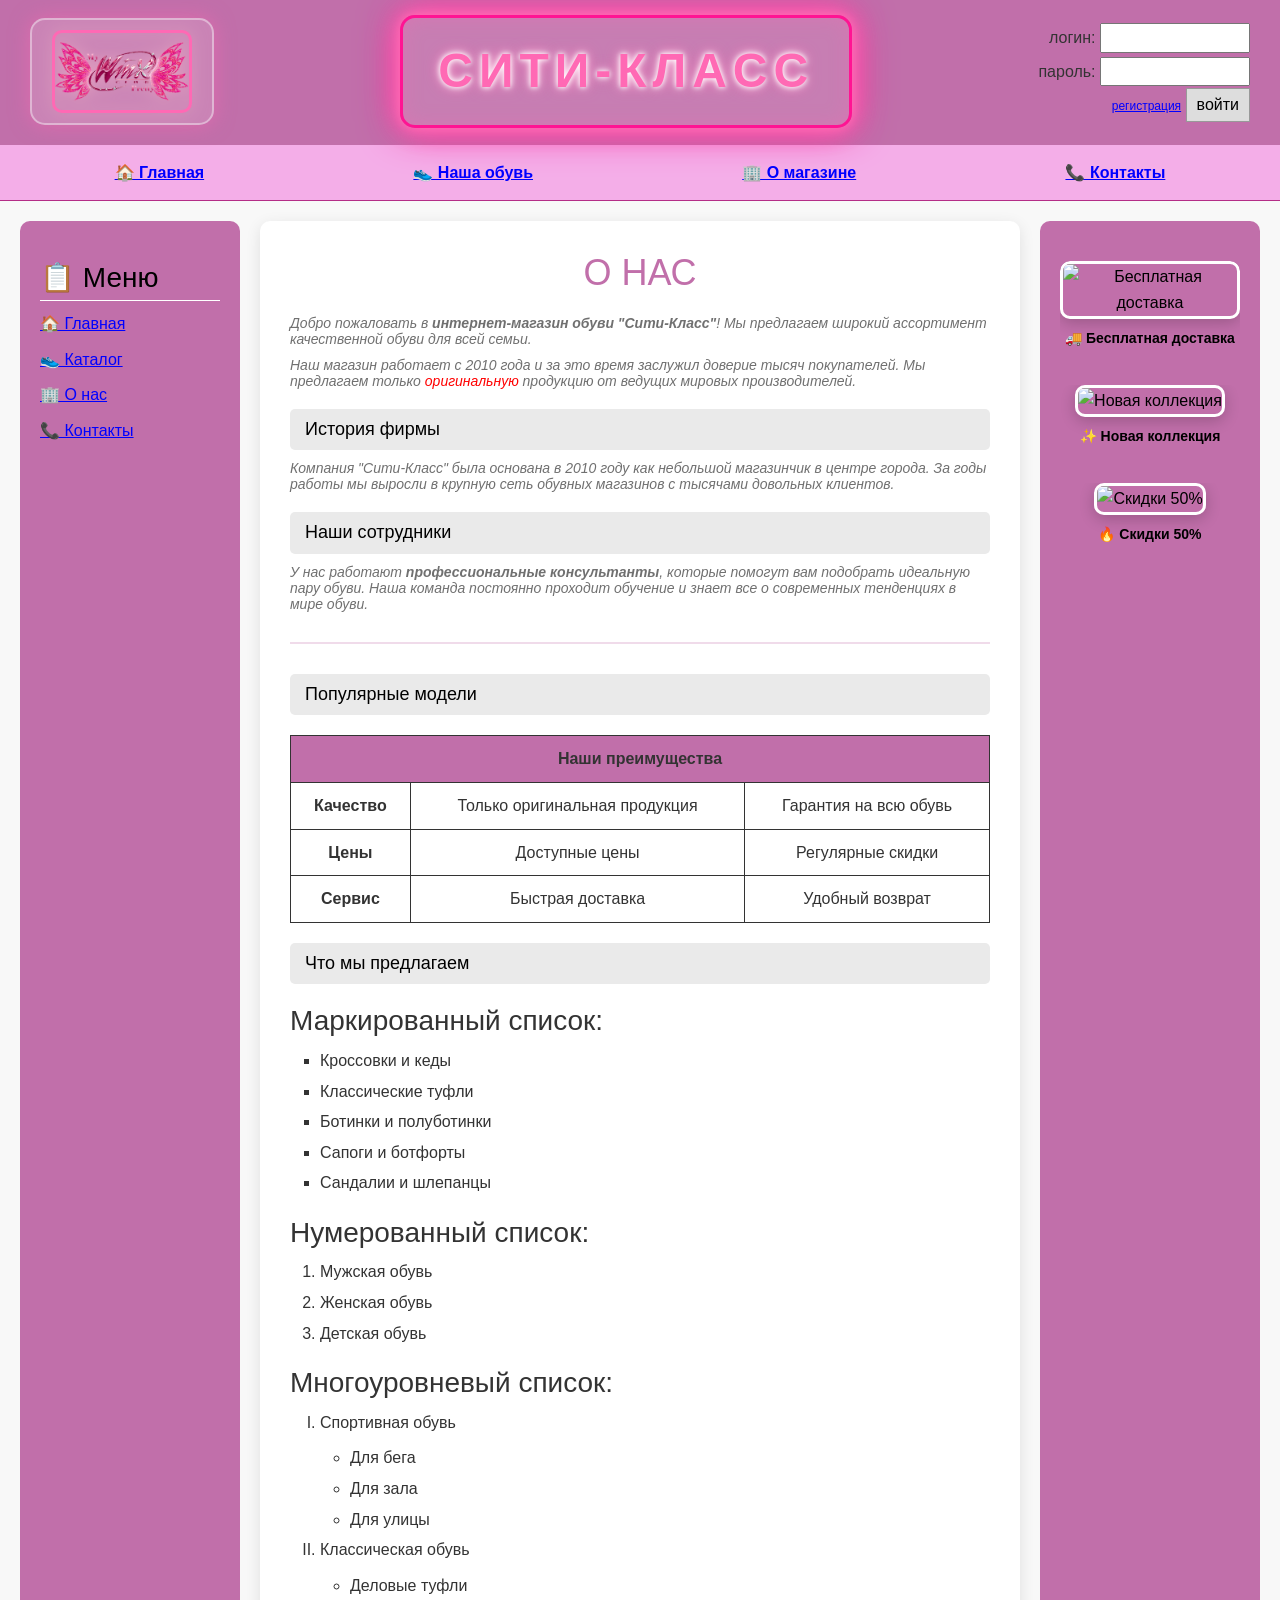
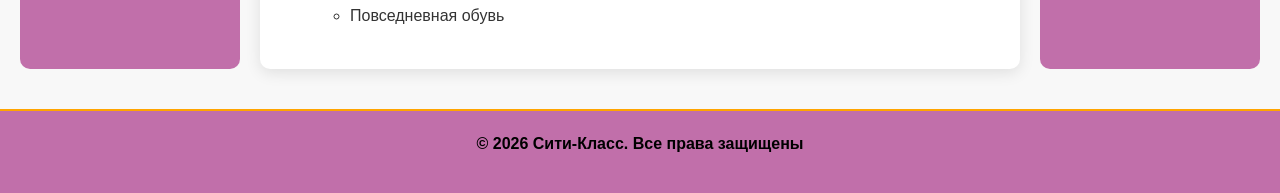
==== commit 6110cb30: "для2лабы" ====
--- a/index.html
+++ b/index.html
@@ -55,7 +55,7 @@
 <body>
     <header class="header">
         <div class="logo">
-            <img src="c:\Users\sofiz\Downloads\1693093739_grizly-club-p-kartinki-vinks-nadpis-bez-fona-12-removebg-preview.png" 
+            <img src="images/logo.png" 
                  alt="Логотип Сити-Класс" width="120">
         </div>
         <div class="site-name">СИТИ-КЛАСС</div>
--- a/style.css
+++ b/style.css
@@ -940,4 +940,173 @@
     .catalog-grid {
         grid-template-columns: 1fr;
     }
+}
+/* =========================
+   ДОПОЛНЕНИЯ ДЛЯ ЛАБЫ №2
+   ========================= */
+
+.short-description {
+    color: #707070;
+    font-size: 14px;
+    font-style: italic;
+    line-height: 16px;
+}
+
+.detailed-description,
+.detailed-description p {
+    color: #484343;
+    font-size: 16px;
+    font-weight: 400;
+    line-height: 24px;
+    text-align: left;
+    font-style: normal;
+}
+
+.feedback-form,
+.search-form {
+    max-width: 700px;
+    margin: 25px auto;
+    padding: 30px;
+    background: linear-gradient(145deg, #fff, #FFF0F5);
+    border: 3px solid #FFB6C1;
+    border-radius: 15px;
+    box-shadow: 0 8px 25px rgba(255, 105, 180, 0.2);
+}
+
+.feedback-form input[type="text"],
+.feedback-form input[type="email"],
+.feedback-form input[type="search"],
+.feedback-form textarea,
+.feedback-form select,
+.feedback-form input[type="range"],
+.search-form input[type="search"] {
+    width: 100%;
+    padding: 12px 15px;
+    margin: 8px 0 15px 0;
+    border: 2px solid #FFC0CB;
+    border-radius: 8px;
+    font-size: 14px;
+    color: #333;
+    box-sizing: border-box;
+}
+
+.feedback-form textarea {
+    min-height: 140px;
+    resize: vertical;
+}
+
+.feedback-form input[type="radio"],
+.feedback-form input[type="checkbox"] {
+    width: auto;
+    margin-right: 8px;
+    accent-color: #FF69B4;
+}
+
+.feedback-form button,
+.search-form button {
+    background: linear-gradient(135deg, #FF69B4, #FF1493);
+    color: white;
+    border: none;
+    padding: 12px 25px;
+    margin: 10px 5px 0 0;
+    border-radius: 25px;
+    font-size: 15px;
+    font-weight: bold;
+    cursor: pointer;
+    transition: all 0.3s ease;
+}
+
+.feedback-form button:hover,
+.search-form button:hover {
+    transform: translateY(-2px);
+    box-shadow: 0 6px 20px rgba(255, 105, 180, 0.4);
+}
+
+.search-result-card {
+    background: #fff0f7;
+    border: 2px solid #FFB6C1;
+    border-radius: 15px;
+    padding: 20px;
+    margin: 20px 0;
+    overflow: hidden;
+}
+
+.search-result-card h3 {
+    margin-bottom: 15px;
+    color: #FF1493;
+}
+
+.search-full-description {
+    color: #484343 !important;
+    font-size: 16px !important;
+    line-height: 24px !important;
+    font-style: normal !important;
+}
+
+.promo-block {
+    text-align: center;
+}
+
+.promo-image {
+    max-width: 100%;
+    border: 3px solid #FF69B4;
+    border-radius: 10px;
+    margin-bottom: 20px;
+}
+
+.promo-text {
+    font-size: 18px;
+    margin-bottom: 20px;
+}
+
+.discount-grid {
+    display: grid;
+    grid-template-columns: repeat(auto-fit, minmax(220px, 1fr));
+    gap: 20px;
+    margin: 20px 0;
+}
+
+.discount-item {
+    background: #fff;
+    border: 2px solid #FFC0CB;
+    border-radius: 12px;
+    padding: 20px;
+    text-align: center;
+}
+
+.old-price {
+    text-decoration: line-through;
+    color: #777 !important;
+    font-style: normal !important;
+}
+
+.new-price {
+    color: #FF1493 !important;
+    font-size: 22px !important;
+    font-weight: bold;
+    font-style: normal !important;
+}
+
+.discount-badge {
+    display: inline-block;
+    background: #FF1493;
+    color: #fff !important;
+    padding: 5px 12px;
+    border-radius: 20px;
+    font-weight: bold;
+    font-style: normal !important;
+}
+
+.btn-shop {
+    display: inline-block;
+    padding: 12px 24px;
+    background: #c16faa;
+    color: #fff !important;
+    text-decoration: none;
+    border-radius: 8px;
+    margin-top: 15px;
+}
+
+.btn-shop:hover {
+    background: #b42d87;
 }
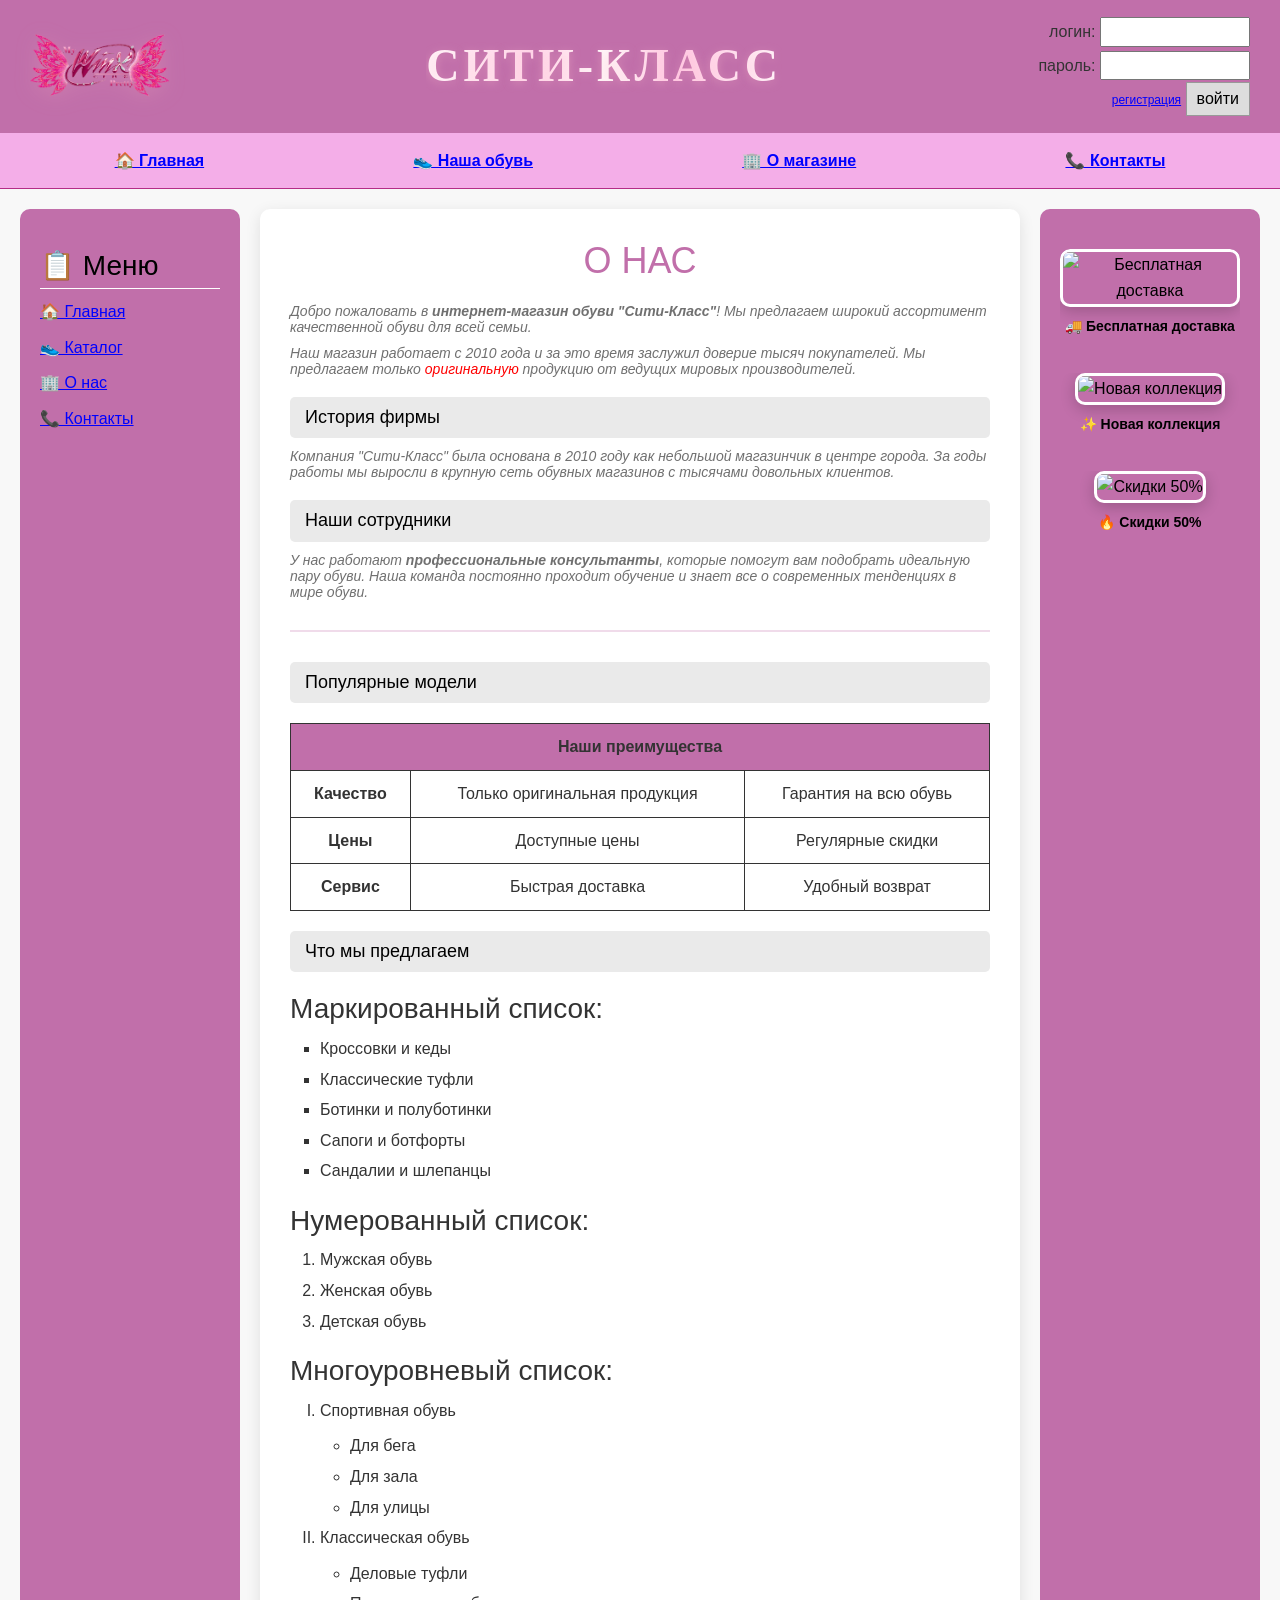
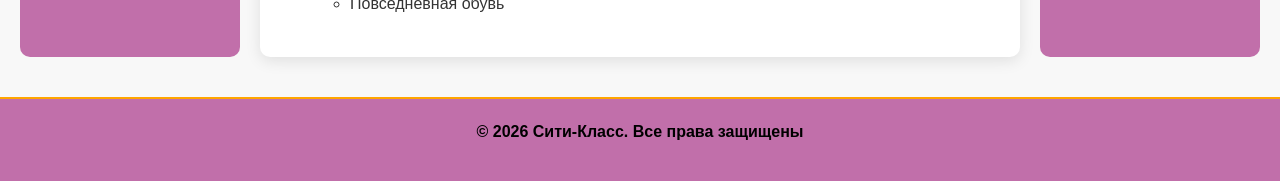
==== commit a1c03c08: "для2лабы" ====
--- a/index.html
+++ b/index.html
@@ -8,49 +8,38 @@
     <link rel="stylesheet" href="style.css">
 </head>
 <script>
-document.addEventListener('DOMContentLoaded', function() {
-    const siteName = document.querySelector('.site-name');
-    if (siteName) {
-        const text = siteName.textContent.trim();
-        siteName.textContent = '';
-        siteName.setAttribute('aria-label', text);
-        
-        text.split('').forEach((letter, index) => {
-            const span = document.createElement('span');
-            span.textContent = letter === ' ' ? '\u00A0' : letter;
-            span.style.display = 'inline-block';
-            span.style.opacity = '1';
-            span.style.transform = 'translateY(0)';
-            span.style.transition = 'all 0.3s ease';
-            span.style.transitionDelay = `${index * 0.05}s`;
-            siteName.appendChild(span);
-        });
-        
-        siteName.addEventListener('mouseenter', function() {
-            const letters = this.querySelectorAll('span');
-            letters.forEach((letter, i) => {
-                setTimeout(() => {
-                    letter.style.opacity = '1';
-                    letter.style.transform = 'translateY(-5px)';
-                    letter.style.color = '#FFC0CB';
-                    letter.style.textShadow = '0 0 15px #FF69B4';
-                }, i * 30);
-            });
-        });
-        
-        siteName.addEventListener('mouseleave', function() {
-            const letters = this.querySelectorAll('span');
-            letters.forEach(letter => {
-                letter.style.opacity = '1';
-                letter.style.transform = 'translateY(0)';
-                letter.style.color = '#FF69B4';
-                letter.style.textShadow = '0 0 5px #fff, 0 0 10px #FF69B4';
-            });
-        });
-    }
+document.addEventListener('DOMContentLoaded', function () {
+    const loginForm = document.querySelector('.login-form form');
+
+    if (!loginForm) return;
+
+    loginForm.addEventListener('submit', function(event) {
+        event.preventDefault();
+
+        const loginInput = loginForm.querySelector('input[name="login"]');
+        const passwordInput = loginForm.querySelector('input[name="password"]');
+
+        const login = loginInput.value.trim();
+        const password = passwordInput.value.trim();
+
+        const savedUser = localStorage.getItem('userCityClass');
+
+        if (!savedUser) {
+            alert('❌ Нет зарегистрированного пользователя. Сначала зарегистрируйтесь.');
+            return;
+        }
+
+        const user = JSON.parse(savedUser);
+
+        if (login === user.login && password === user.password) {
+            alert('✅ Вход выполнен успешно!');
+            window.location.href = 'account.html';
+        } else {
+            alert('❌ Неверный логин или пароль.');
+        }
+    });
 });
 </script>
-
 
 <body>
     <header class="header">
--- a/style.css
+++ b/style.css
@@ -29,95 +29,144 @@
 }
 
 .logo {
-    padding: 10px 20px;
-    background: rgba(255, 255, 255, 0.15);
-    border-radius: 15px;
-    border: 2px solid rgba(255, 255, 255, 0.4);
-    box-shadow: 0 0 20px rgba(255, 105, 180, 0.5);
+    padding: 0;
+    background: none;
+    border: none;
+    box-shadow: none;
 }
 
 .logo img {
     width: 140px;
-    filter: drop-shadow(0 0 8px rgba(255, 192, 203, 0.6));
-    transition: all 0.3s ease;
-    border: 3px solid #FF69B4; /* Требование лабы - рамка для изображений */
-    border-radius: 10px;
+    border: none;
+    border-radius: 0;
+    box-shadow: none;
+    filter: drop-shadow(0 4px 10px rgba(255, 182, 193, 0.25));
+    transition: transform 0.3s ease, filter 0.3s ease;
 }
 
 .logo:hover img {
-    transform: scale(1.1);
-    filter: drop-shadow(0 0 15px rgba(255, 105, 180, 0.8));
-}
+    transform: scale(1.05);
+    filter: drop-shadow(0 6px 14px rgba(255, 105, 180, 0.35));
+}
+
+
 
 .site-name {
-    font-family: 'Segoe UI', 'Arial Rounded MT Bold', sans-serif;
-    font-size: 48px;
-    font-weight: 900;
-    color: #FF69B4;
+    position: relative;
+    display: inline-block;
+    font-family: "Georgia", "Times New Roman", serif;
+    font-size: 46px;
+    font-weight: 700;
+    letter-spacing: 4px;
     text-transform: uppercase;
-    letter-spacing: 6px;
-    padding: 15px 35px;
-    border: 3px solid #FF1493;
-    border-radius: 15px;
-    background: rgba(255, 255, 255, 0.1);
-    box-shadow: 
-        0 0 10px #FF69B4,
-        0 0 20px #FF69B4,
-        0 0 30px #FF69B4,
-        0 0 40px #FF1493,
-        inset 0 0 20px rgba(255, 105, 180, 0.3);
-    animation: neonPulse 1.5s ease-in-out infinite alternate;
-    text-shadow: 
-        0 0 5px #fff,
-        0 0 10px #fff,
-        0 0 15px #FF69B4,
-        0 0 20px #FF69B4,
-        0 0 35px #FF69B4;
-    display: inline-block;
-    cursor: default;
-}
-
+    color: #ffe3f1;
+    background: linear-gradient(90deg, #fff6fb 0%, #ffd6ea 30%, #fffafc 50%, #ffc7e3 70%, #fff6fb 100%);
+    -webkit-background-clip: text;
+    -webkit-text-fill-color: transparent;
+    background-clip: text;
+    text-shadow: 0 2px 10px rgba(255, 192, 203, 0.35);
+    padding: 0;
+    border: none;
+    box-shadow: none;
+    animation: none;
+    cursor: pointer;
+    overflow: hidden;
+}
+
+/* если остались span после старого скрипта */
 .site-name span {
-    display: inline-block;
-    opacity: 1;
-    transform: translateY(0);
-    color: #FF69B4;
-    text-shadow: 
-        0 0 5px #fff,
-        0 0 10px #fff,
-        0 0 15px #FF69B4;
-    transition: all 0.3s ease;
-}
-
-.site-name:hover span {
-    color: #FFC0CB;
-    text-shadow: 
-        0 0 10px #fff,
-        0 0 20px #FF69B4,
-        0 0 30px #FF1493;
-}
-
-@keyframes neonPulse {
-    from {
-        box-shadow: 
-            0 0 10px #FF69B4,
-            0 0 20px #FF69B4,
-            0 0 30px #FF69B4,
-            0 0 40px #FF1493;
-    }
-    to {
-        box-shadow: 
-            0 0 20px #FF69B4,
-            0 0 30px #FF69B4,
-            0 0 40px #FF69B4,
-            0 0 50px #FF1493,
-            0 0 60px #FF1493;
-    }
-}
-
-.site-name:hover {
-    transform: scale(1.02);
-    transition: all 0.3s ease;
+    color: inherit;
+    background: inherit;
+    -webkit-background-clip: text;
+    -webkit-text-fill-color: transparent;
+    background-clip: text;
+    text-shadow: inherit;
+    transition: none;
+    transform: none;
+}
+
+/* блик */
+.site-name::before {
+    content: "";
+    position: absolute;
+    top: 0;
+    left: -40%;
+    width: 30%;
+    height: 100%;
+    background: linear-gradient(
+        120deg,
+        transparent 0%,
+        rgba(255, 255, 255, 0.15) 20%,
+        rgba(255, 255, 255, 0.8) 50%,
+        rgba(255, 255, 255, 0.15) 80%,
+        transparent 100%
+    );
+    transform: skewX(-20deg);
+    pointer-events: none;
+}
+
+.site-name:hover::before {
+    animation: shineText 1.2s ease-in-out forwards;
+}
+
+/* бабочка */
+.site-name::after {
+    content: "🦋";
+    position: absolute;
+    left: -34px;
+    top: 12px;
+    font-size: 22px;
+    opacity: 0;
+    pointer-events: none;
+    filter: drop-shadow(0 2px 6px rgba(255, 105, 180, 0.35));
+}
+
+.site-name:hover::after {
+    animation: butterflySoftFly 1.8s ease-in-out forwards;
+}
+
+@keyframes shineText {
+    0% {
+        left: -40%;
+    }
+    100% {
+        left: 120%;
+    }
+}
+
+@keyframes butterflySoftFly {
+    0% {
+        left: -34px;
+        top: 18px;
+        opacity: 0;
+        transform: scale(0.75) rotate(-8deg);
+    }
+    12% {
+        opacity: 1;
+    }
+    25% {
+        top: -6px;
+        transform: scale(0.9) rotate(10deg);
+    }
+    45% {
+        top: 10px;
+        transform: scale(1) rotate(-8deg);
+    }
+    65% {
+        top: -2px;
+        transform: scale(1.05) rotate(8deg);
+    }
+    85% {
+        top: -12px;
+        opacity: 1;
+        transform: scale(0.95) rotate(14deg);
+    }
+    100% {
+        left: 108%;
+        top: -18px;
+        opacity: 0;
+        transform: scale(0.85) rotate(18deg);
+    }
 }
 
 .login-form form {
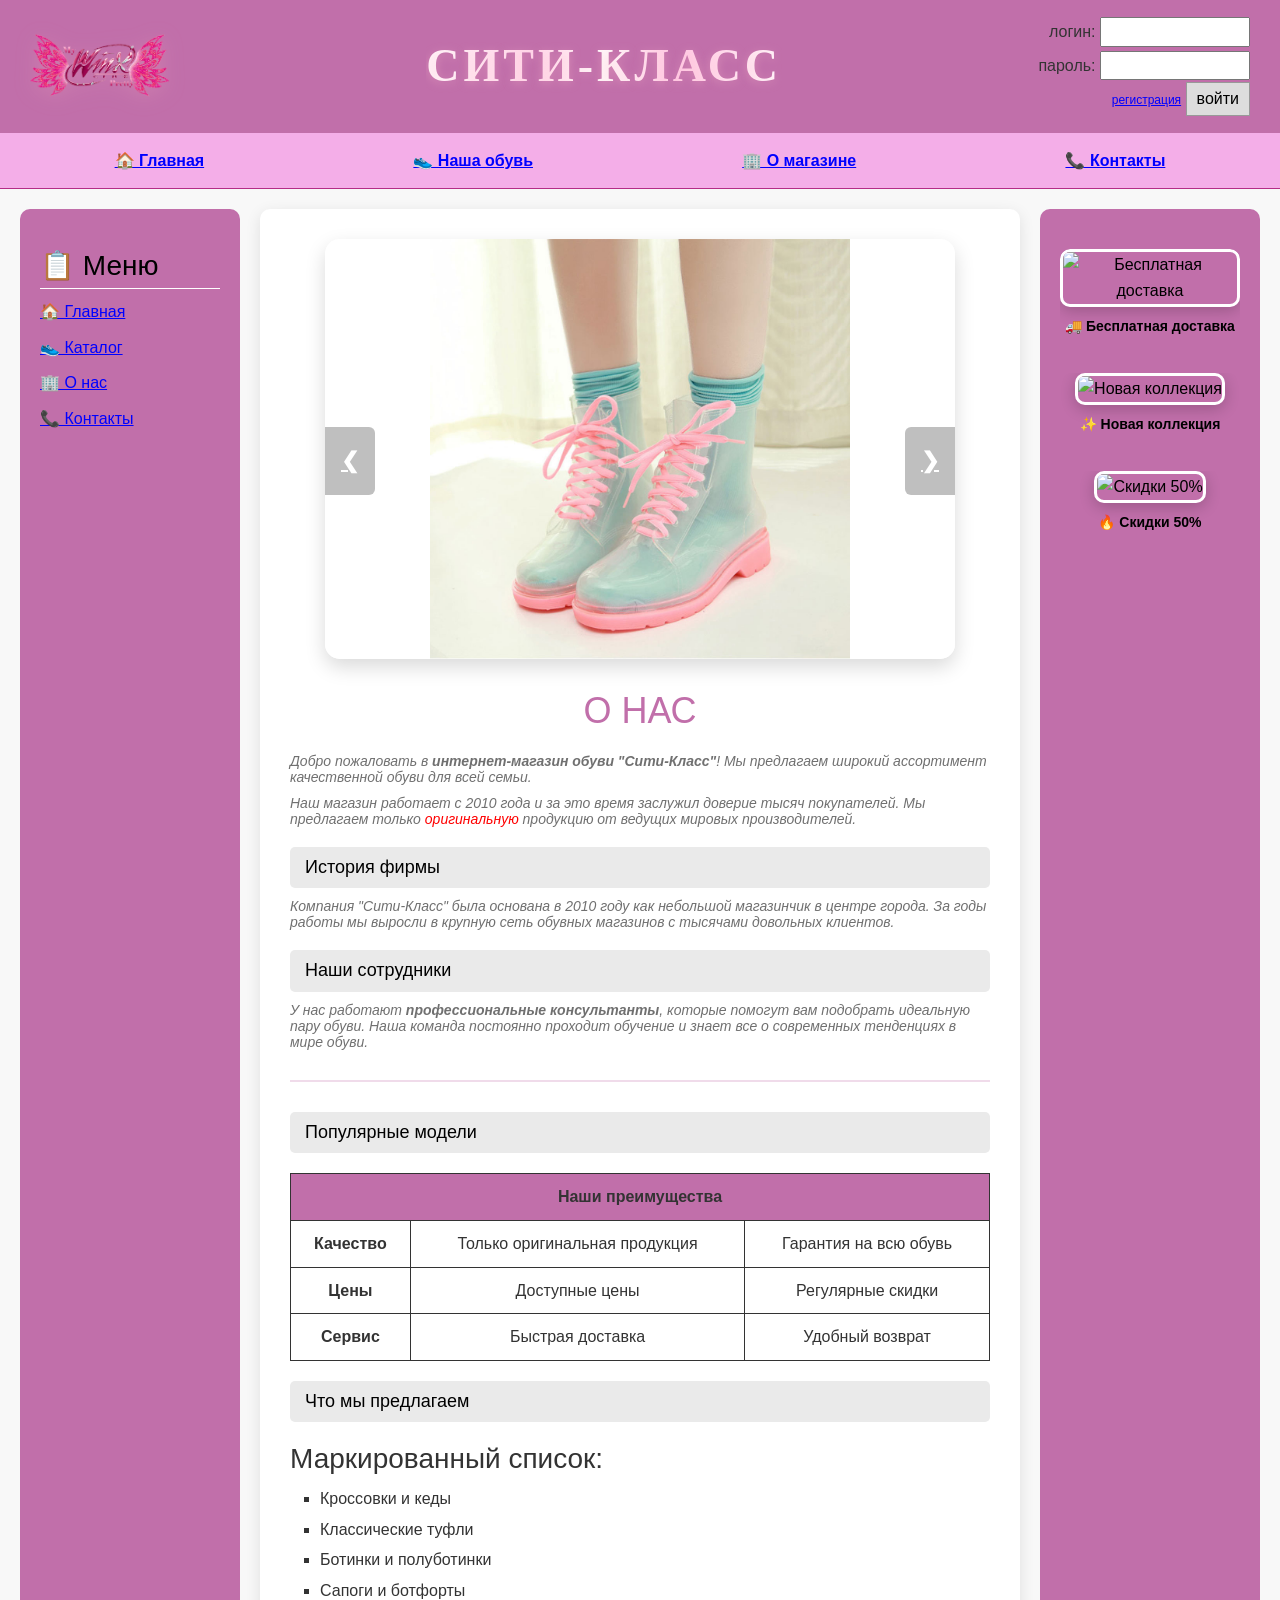
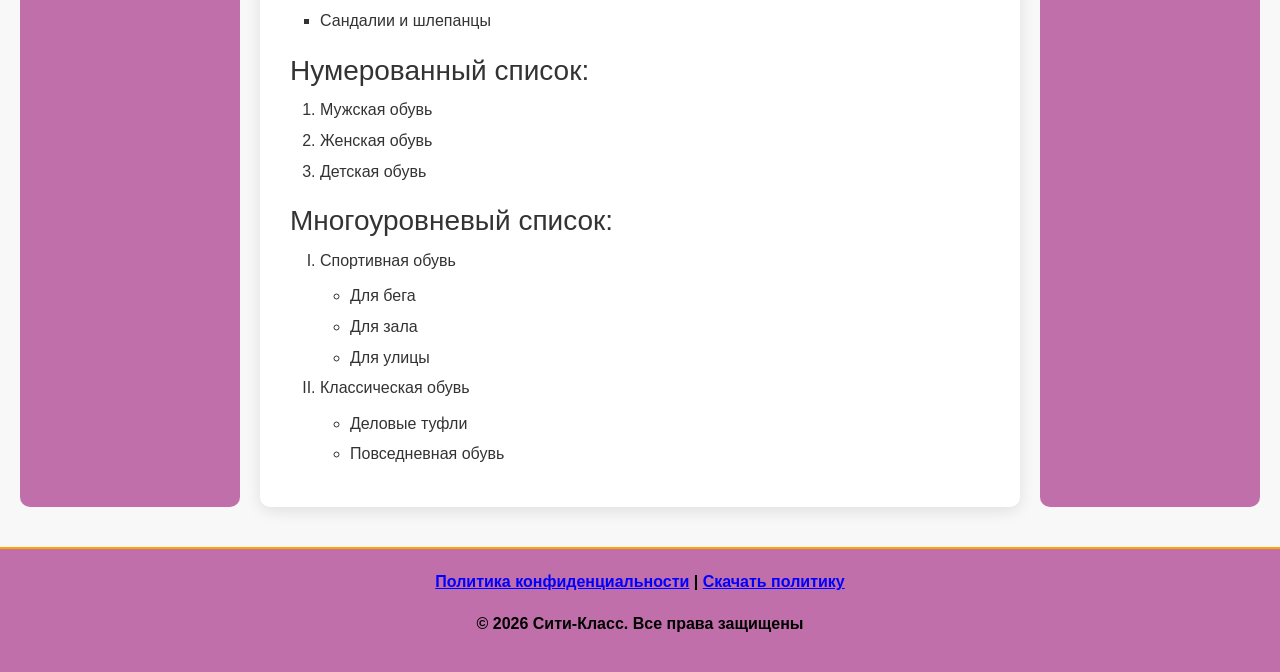
==== commit 951dbe41: "для 4 лабы" ====
--- a/index.html
+++ b/index.html
@@ -77,6 +77,22 @@
         </aside>
 
         <main class="main-content">
+            <div class="slider">
+                <div class="item">
+                    <img src="images/slide1.jpg" alt="Слайд 1">
+                </div>
+
+                <div class="item">
+                    <img src="images/slide2.jpg" alt="Слайд 2">
+                </div>
+
+                <div class="item">
+                    <img src="images/slide3.jpg" alt="Слайд 3">
+                </div>
+
+                <a class="previous" onclick="previousSlide()">&#10094;</a>
+                <a class="next" onclick="nextSlide()">&#10095;</a>
+            </div>
             <h1>О НАС</h1>
             
             <p>Добро пожаловать в <strong>интернет-магазин обуви "Сити-Класс"</strong>! 
@@ -183,8 +199,48 @@
     </div>
 
     <footer class="footer">
+        <p>
+            <a href="privacy_policy.txt" target="_blank">Политика конфиденциальности</a> |
+            <a href="privacy_policy.txt" download>Скачать политику</a>
+        </p>
         <p>&copy; 2026 Сити-Класс. Все права защищены</p>
     </footer>
     <script src="https://cdn.jsdelivr.net/npm/bootstrap@5.3.0/dist/js/bootstrap.bundle.min.js"></script>
+    <script>
+    let slideIndex = 1;
+    showSlides(slideIndex);
+
+    function nextSlide() {
+        showSlides(slideIndex += 1);
+    }
+
+    function previousSlide() {
+        showSlides(slideIndex -= 1);
+    }
+
+    function showSlides(n) {
+        let slides = document.getElementsByClassName("item");
+
+        if (slides.length === 0) return;
+
+        if (n > slides.length) {
+            slideIndex = 1;
+        }
+
+        if (n < 1) {
+            slideIndex = slides.length;
+        }
+
+        for (let slide of slides) {
+            slide.style.display = "none";
+        }
+
+        slides[slideIndex - 1].style.display = "block";
+    }
+
+    setInterval(function() {
+        nextSlide();
+    }, 3000);
+    </script>
 </body>
 </html>
--- a/style.css
+++ b/style.css
@@ -1158,4 +1158,372 @@
 
 .btn-shop:hover {
     background: #b42d87;
+}
+.feedback-form {
+    max-width: 700px;
+    margin: 25px auto;
+    padding: 30px;
+    background: linear-gradient(145deg, #fff, #FFF0F5);
+    border: 3px solid #FFB6C1;
+    border-radius: 15px;
+    box-shadow: 0 8px 25px rgba(255, 105, 180, 0.2);
+}
+
+.feedback-form label {
+    display: block;
+    margin: 14px 0 8px;
+    font-weight: bold;
+}
+
+.feedback-form input[type="text"],
+.feedback-form input[type="email"],
+.feedback-form textarea,
+.feedback-form select,
+.feedback-form input[type="range"] {
+    width: 100%;
+    padding: 12px 15px;
+    margin-top: 6px;
+    border: 2px solid #FFC0CB;
+    border-radius: 8px;
+    font-size: 14px;
+    color: #333;
+    box-sizing: border-box;
+}
+
+.feedback-form textarea {
+    min-height: 130px;
+    resize: vertical;
+}
+
+.feedback-form input[type="radio"],
+.feedback-form input[type="checkbox"] {
+    width: auto;
+    margin-right: 8px;
+}
+
+.feedback-form button {
+    background: linear-gradient(135deg, #FF69B4, #FF1493);
+    color: white;
+    border: none;
+    padding: 12px 24px;
+    margin: 12px 8px 0 0;
+    border-radius: 22px;
+    cursor: pointer;
+    font-weight: bold;
+}
+.success-message,
+.error-message {
+    margin-top: 15px;
+}
+
+/* ========================================
+   СЛАЙДЕР
+   ======================================== */
+
+.slider {
+    max-width: 90%;
+    position: relative;
+    margin: 0 auto 30px auto;
+    height: 420px;
+    overflow: hidden;
+    border-radius: 15px;
+    box-shadow: 0 8px 20px rgba(0, 0, 0, 0.15);
+    background: #fff;
+}
+
+.slider .item {
+    display: none;
+    width: 100%;
+    height: 420px;
+    animation-name: fade;
+    animation-duration: 1.5s;
+}
+
+
+.slider .item img {
+    object-fit: contain;
+    width: 100%;
+    height: 100%;
+    display: block;
+    background-color: #fff;
+}
+
+.slider .previous,
+.slider .next {
+    cursor: pointer;
+    position: absolute;
+    top: 50%;
+    margin-top: -22px;
+    padding: 16px;
+    color: white;
+    font-weight: bold;
+    font-size: 22px;
+    transition: 0.4s ease;
+    border-radius: 0 6px 6px 0;
+    background: rgba(0, 0, 0, 0.25);
+    user-select: none;
+}
+
+.slider .next {
+    right: 0;
+    border-radius: 6px 0 0 6px;
+}
+
+.slider .previous:hover,
+.slider .next:hover {
+    background-color: rgba(0, 0, 0, 0.45);
+}
+
+@keyframes fade {
+    from {
+        opacity: 0.4;
+    }
+    to {
+        opacity: 1;
+    }
+}
+
+/* ========================================
+   КОРЗИНА
+   ======================================== */
+
+body.lock {
+    overflow: hidden;
+}
+
+.cart {
+    width: 75px;
+    height: 75px;
+    border-radius: 50%;
+    background: linear-gradient(135deg, #ff69b4, #c16faa);
+    transition: 0.2s ease;
+    cursor: pointer;
+    position: fixed;
+    top: 120px;
+    right: 25px;
+    display: flex;
+    justify-content: center;
+    align-items: center;
+    padding: 15px;
+    box-shadow: 0 10px 25px rgba(193, 111, 170, 0.35);
+    border: none;
+    z-index: 999;
+}
+.cart:hover {
+    transform: scale(1.08);
+}
+
+.cart--pulse {
+    transform: scale(1.12);
+}
+
+.cart__image {
+    width: 36px;
+    height: 36px;
+    object-fit: contain;
+}
+
+.cart__num {
+    position: absolute;
+    background-color: #d62240;
+    width: 28px;
+    height: 28px;
+    border-radius: 50%;
+    display: flex;
+    justify-content: center;
+    align-items: center;
+    color: #fff;
+    font-size: 16px;
+    font-weight: 700;
+    top: -5px;
+    right: -5px;
+}
+
+.popup {
+    position: fixed;
+    top: 0;
+    left: 0;
+    background-color: rgba(0, 0, 0, 0.4);
+    z-index: 1000;
+    width: 100%;
+    height: 100%;
+    display: none;
+    justify-content: center;
+    align-items: center;
+    overflow-y: auto;
+    padding: 20px;
+}
+
+.popup__container {
+    display: flex;
+    flex-direction: column;
+    width: 100%;
+    max-width: 850px;
+    min-height: 300px;
+    background-color: #fff;
+    box-shadow: 0 12px 30px rgba(0, 0, 0, 0.18);
+    border-radius: 18px;
+    position: relative;
+    overflow: hidden;
+}
+
+.popup__item {
+    border-bottom: 1px solid #f1d3e6;
+    padding: 20px 25px;
+}
+
+.popup__item:last-of-type {
+    border-bottom: none;
+}
+
+.popup__title {
+    font-size: 24px;
+    color: #c16faa;
+    margin: 0;
+}
+
+.popup__product {
+    display: flex;
+    align-items: center;
+    justify-content: space-between;
+    gap: 15px;
+    margin-bottom: 18px;
+}
+
+.popup__product:last-child {
+    margin-bottom: 0;
+}
+
+.popup__product-wrap {
+    display: flex;
+    align-items: center;
+    gap: 12px;
+}
+
+.popup__product-image {
+    width: 90px;
+    height: 90px;
+    object-fit: contain;
+    border-radius: 12px;
+    background: #fff8fc;
+    padding: 8px;
+}
+
+.popup__product-title {
+    max-width: 280px;
+    font-size: 18px;
+    font-weight: 600;
+    margin: 0;
+    color: #333;
+}
+
+.popup__product-qty {
+    margin-top: 8px;
+    font-size: 14px;
+    color: #777;
+}
+
+.popup__product-price {
+    font-size: 18px;
+    font-weight: 700;
+    color: #c16faa;
+    margin-right: 10px;
+    white-space: nowrap;
+}
+
+.popup__product-delete {
+    font-size: 14px;
+    padding: 8px 12px;
+    cursor: pointer;
+    color: #fff;
+    background: #ff4d88;
+    border: none;
+    border-radius: 10px;
+}
+
+.popup__product-delete:hover {
+    background: #e73773;
+}
+
+.popup__cost {
+    display: flex;
+    align-items: center;
+    justify-content: flex-end;
+    margin-bottom: 8px;
+}
+
+.popup__cost-title {
+    margin-right: 15px;
+    font-size: 20px;
+    color: #364364;
+    text-align: right;
+}
+
+.popup__cost-value {
+    font-size: 20px;
+    font-weight: 700;
+    color: #111;
+}
+
+.popup__close {
+    position: absolute;
+    cursor: pointer;
+    top: 8px;
+    right: 8px;
+    width: 44px;
+    height: 44px;
+    border: none;
+    background: transparent;
+    font-size: 28px;
+    color: rgba(54, 67, 100, 0.7);
+}
+
+.popup__close:hover {
+    color: rgb(54, 67, 100);
+}
+
+.popup--open {
+    display: flex;
+}
+
+.popup-empty {
+    text-align: center;
+    font-size: 18px;
+    color: #777;
+    margin: 20px 0;
+}
+
+.catalog-add-btn,
+.product-cart-btn {
+    margin-top: 12px;
+    background: linear-gradient(135deg, #ff69b4, #ff1493);
+    color: #fff;
+    border: none;
+    padding: 10px 18px;
+    border-radius: 20px;
+    font-weight: 700;
+    cursor: pointer;
+    transition: 0.2s ease;
+}
+
+.catalog-add-btn:hover,
+.product-cart-btn:hover {
+    transform: translateY(-2px);
+}
+.popup__clear {
+    margin-top: 15px;
+    background: linear-gradient(135deg, #ff69b4, #ff1493);
+    color: #fff;
+    border: none;
+    padding: 10px 18px;
+    border-radius: 14px;
+    font-weight: 700;
+    cursor: pointer;
+    float: right;
+    transition: 0.2s ease;
+}
+
+.popup__clear:hover {
+    transform: translateY(-2px);
+    opacity: 0.95;
 }
